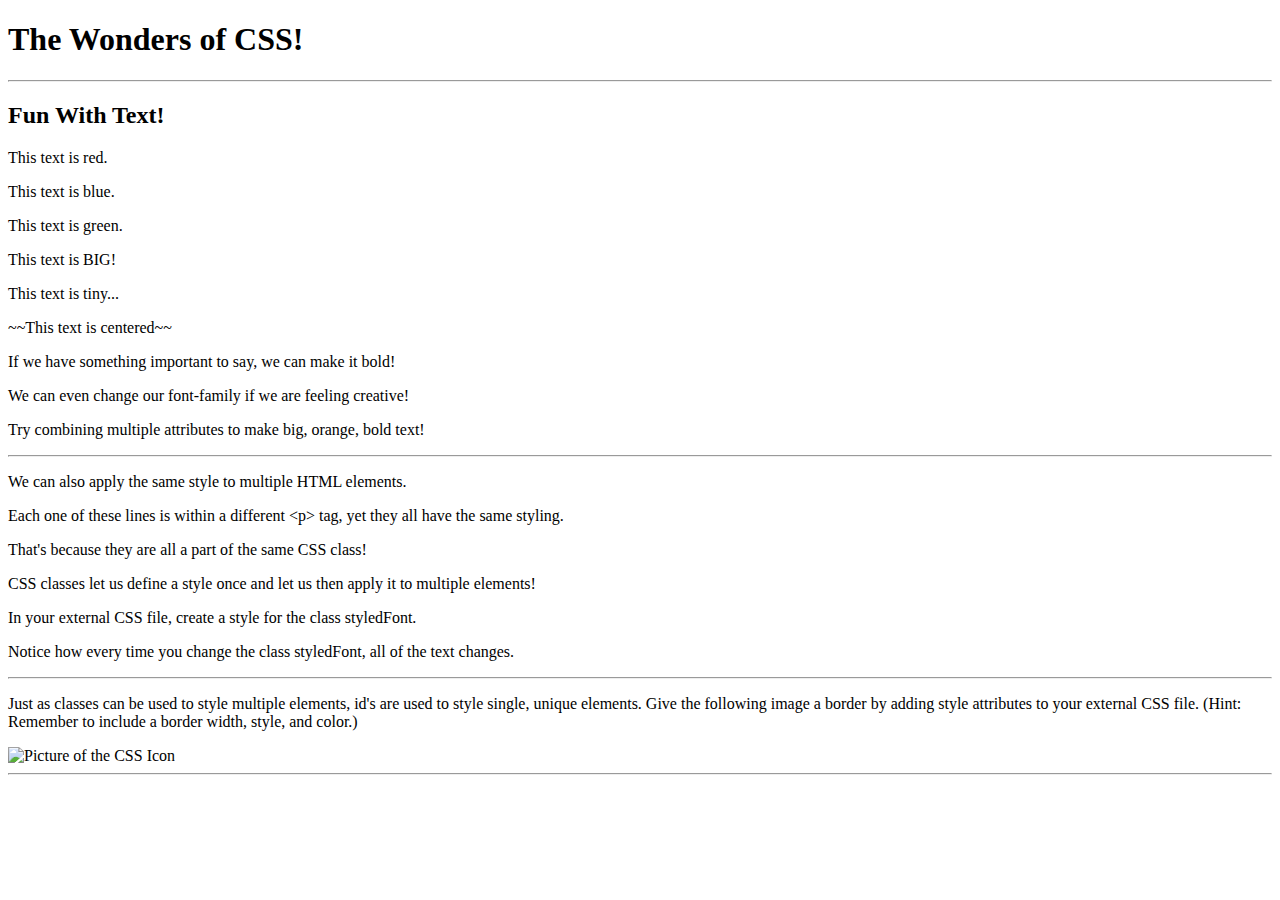
==== index.html @ e5733d5f "CSS activity" ====
<!DOCTYPE html>
<html>
<head>
    <title>CSS Practice</title>
    <link href= "C:\Users\16039\codingpractice\style.css" rel = "stylesheet" type = "text/css" >

</head>
<body>

    <!-- Center -->
    <h1>The Wonders of CSS!</h1>

    <hr>

    <h2>Fun With Text!</h2>

    <!-- Change text color -->
    <p id="one">This text is red.</p>
    <p id="two">This text is blue.</p>
    <p id="three">This text is green.</p>

    <!-- Change font-size -->
    <p id="four">This text is BIG!</p>
    <p id="five">This text is tiny...</p>

    <!-- Center -->
    <p id="six">~~This text is centered~~</p>

    <!-- Bold -->
    <p id="seven">If we have something important to say, we can make it bold!</p>

    <!-- Change font -->
    <p id="eight">We can even change our font-family if we are feeling creative!</p>

    <!-- Multiple attributes -->
    <p id="nine">Try combining multiple attributes to make big, orange, bold text!</p>

    <hr>

    <!-- Classes -->
    <p class="styledFont">We can also apply the same style to multiple HTML elements.</p>
    <p class="styledFont">Each one of these lines is within a different &ltp&gt tag, yet they all have the same styling.</p>
    <p class="styledFont">That's because they are all a part of the same CSS class!</p>
    <p class="styledFont">CSS classes let us define a style once and let us then apply it to multiple elements!</p>
    <p class="styledFont">In your external CSS file, create a style for the class styledFont.</p>
    <p class="styledFont">Notice how every time you change the class styledFont, all of the text changes.</p>

    <hr>

    <p>Just as classes can be used to style multiple elements, id's are used to style single, unique elements. Give the following image a border by adding style attributes to your external CSS file. (Hint: Remember to include a border width, style, and color.)</p>

    <!-- Border & id -->
    <img id="styledImage" alt="Picture of the CSS Icon" src="https://www.viewlike.us/wp-content/uploads/2013/04/css3-markup.jpg">

    <hr>

</body>
</html>
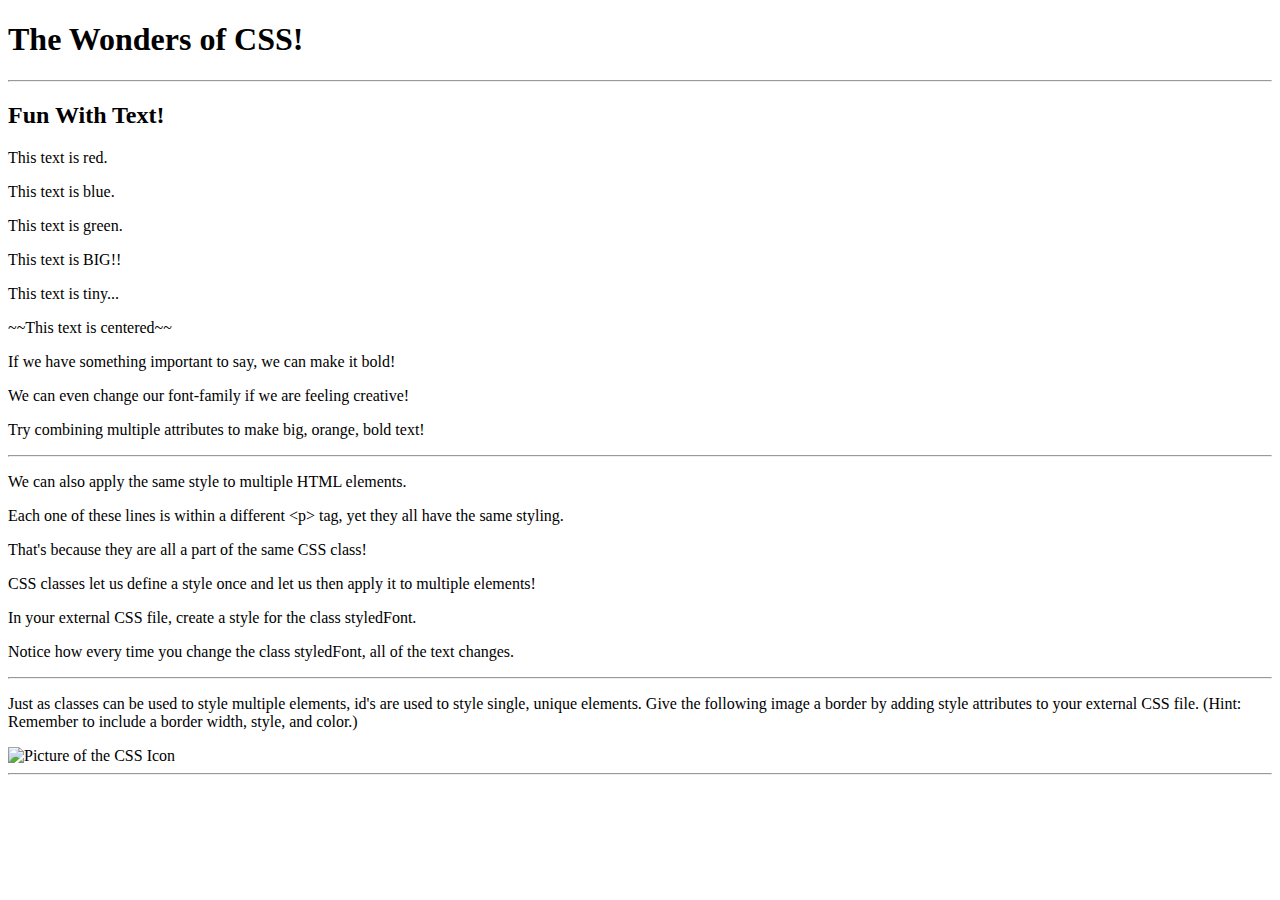
==== commit 114a301d: "CSS activity" ====
--- a/index.html
+++ b/index.html
@@ -20,7 +20,7 @@
     <p id="three">This text is green.</p>
 
     <!-- Change font-size -->
-    <p id="four">This text is BIG!</p>
+    <p id="four">This text is BIG!!</p>
     <p id="five">This text is tiny...</p>
 
     <!-- Center -->
